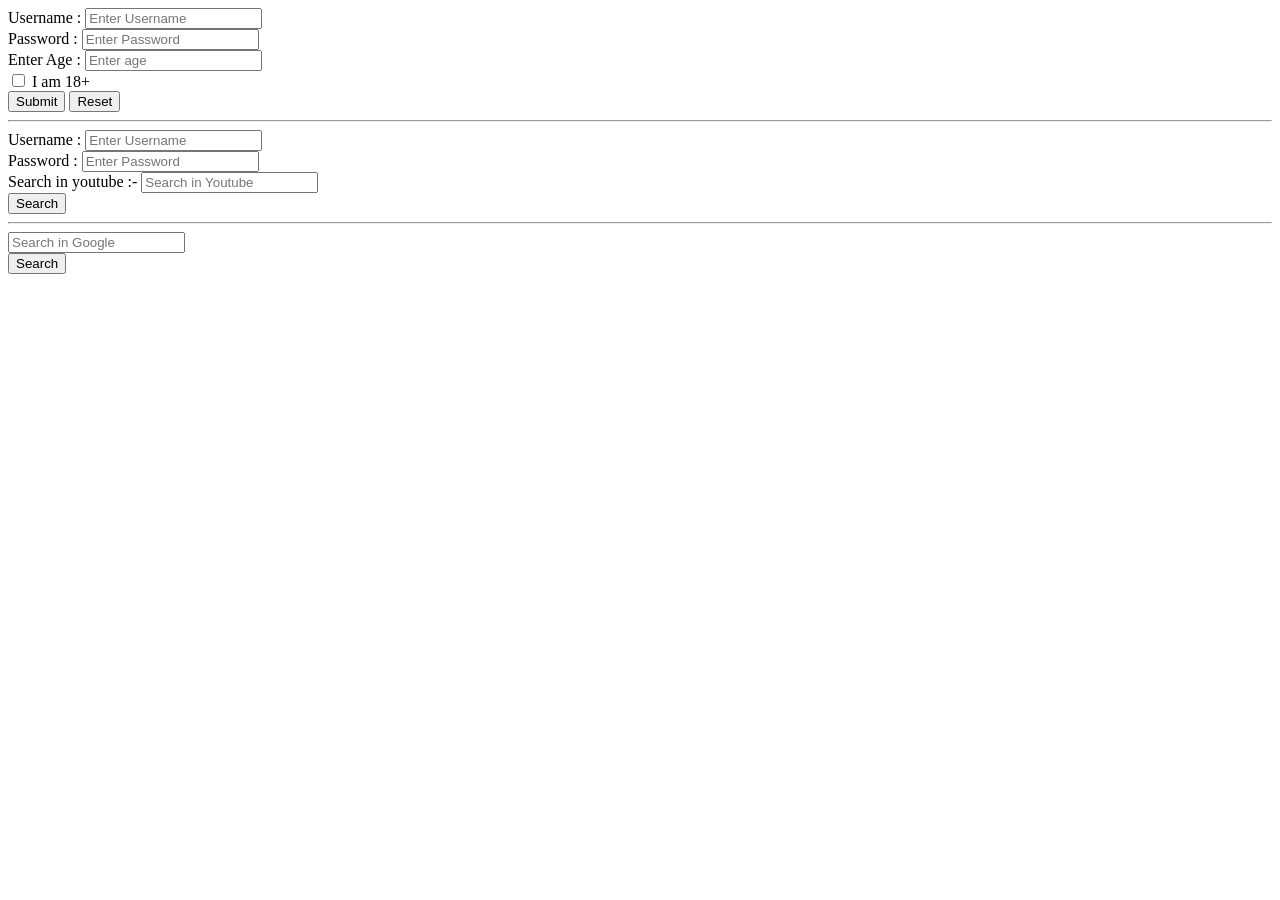
==== Htmlfrom.html @ f44ba534 "Add commit" ====
<!DOCTYPE html>
<html lang="en">
<head>
    <meta charset="UTF-8">
    <meta name="viewport" content="width=device-width, initial-scale=1.0">
    <title>Forms</title>
</head>
<body>
    <form action="/action">
      <div>
          <label for="Username">Username : </label>
          <input type="text" placeholder="Enter Username" id="Username" name="Username" >
      </div>
      <div>
          <label for="Password">Password : </label>
          <input type="password" placeholder="Enter Password" id="Password">
      </div>
      <div>
          <label for="Age">Enter Age : </label>
          <input type="number" placeholder="Enter age" id="age"> 
       </div>
       <div>
          <input type="checkbox" id="age" name="age">
          <label for="age">I am 18+</label>
       </div>
      <button>Submit</button>
      <button type="reset">Reset</button>
    </form>
    <hr>
    <form action="https://www.youtube.com/results">
        <div>
          <label for="Username">Username : </label>
          <input type="text" placeholder="Enter Username" id="Username" name="Username" >
      </div>
      <div>
          <label for="Password">Password : </label>
          <input type="password" placeholder="Enter Password" id="Password">
      </div>
      <div>
        <label for="Search">Search in youtube :- </label>
        <input type="text" placeholder="Search in Youtube" id="Search" name="search_query">
      </div>
      <button>Search</button>
      </form>
      <hr>
      <form action="https://www.google.com/search">
      <div>
      <!-----  <label for="Search">Search in Google :- </label>-->
        <input type="text" placeholder="Search in Google" name="q">
      </div>
      <button>Search</button>
      </form>

</body>
</html>
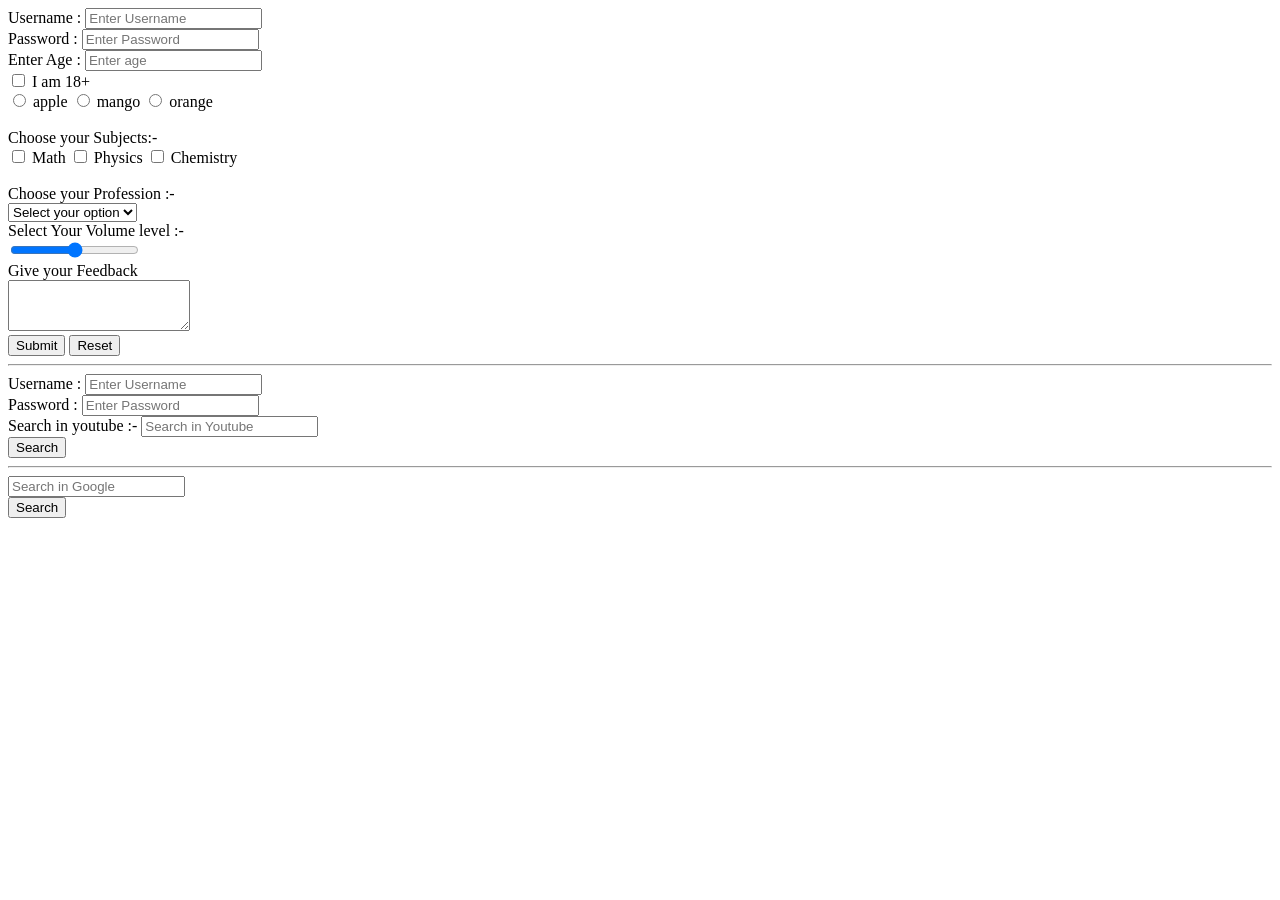
==== commit 96c5f604: "add" ====
--- a/Htmlfrom.html
+++ b/Htmlfrom.html
@@ -22,6 +22,44 @@
        <div>
           <input type="checkbox" id="age" name="age">
           <label for="age">I am 18+</label>
+       </div>
+       <!------Radio------>
+       <div>
+           <input type="radio" name="fruit" id="apple" value="Apple">
+           <label for="apple">apple</label>
+           <input type="radio" name="fruit" id="mango" value="mango">
+           <label for="mango">mango</label>
+           <input type="radio" name="fruit" id="orange" value="Orange">
+           <label for="orange">orange</label>
+       </div>
+       <br>
+       <!-----Checkbox -->
+       <div>
+         Choose your Subjects:-<br>
+          <input type="checkbox" id="Math" name="Subject">
+          <label for="Math">Math</label>
+          <input type="checkbox" id="Physics" name="Subject">
+          <label for="Physics">Physics</label>
+          <input type="checkbox" id="Chemistry" name="Subject">
+          <label for="Chemistry">Chemistry</label>
+       </div>
+       <br>
+       <!------Select box(Dropdown)-->
+       <div>
+        Choose your Profession :-<br>
+        <select name="Profession" id="Profession">
+            <option>Select your option</option><br>
+            <option value="Student">Student</option>
+            <option value="Developer">Developer</option>
+        </select>
+       </div>
+       <!------Range box-->
+       <label for="vol">Select Your Volume level :-</label><br>
+       <input type="range" id="vol" min="0" max="100" name="vol" step="5">
+       <br>
+       <div>
+        <label for="feedback">Give your Feedback</label><br>
+        <textarea id="feedback" rows="3" column="5"></textarea>
        </div>
       <button>Submit</button>
       <button type="reset">Reset</button>
@@ -48,8 +86,10 @@
       <!-----  <label for="Search">Search in Google :- </label>-->
         <input type="text" placeholder="Search in Google" name="q">
       </div>
+
       <button>Search</button>
       </form>
+    
 
 </body>
-</html>+</html> 
